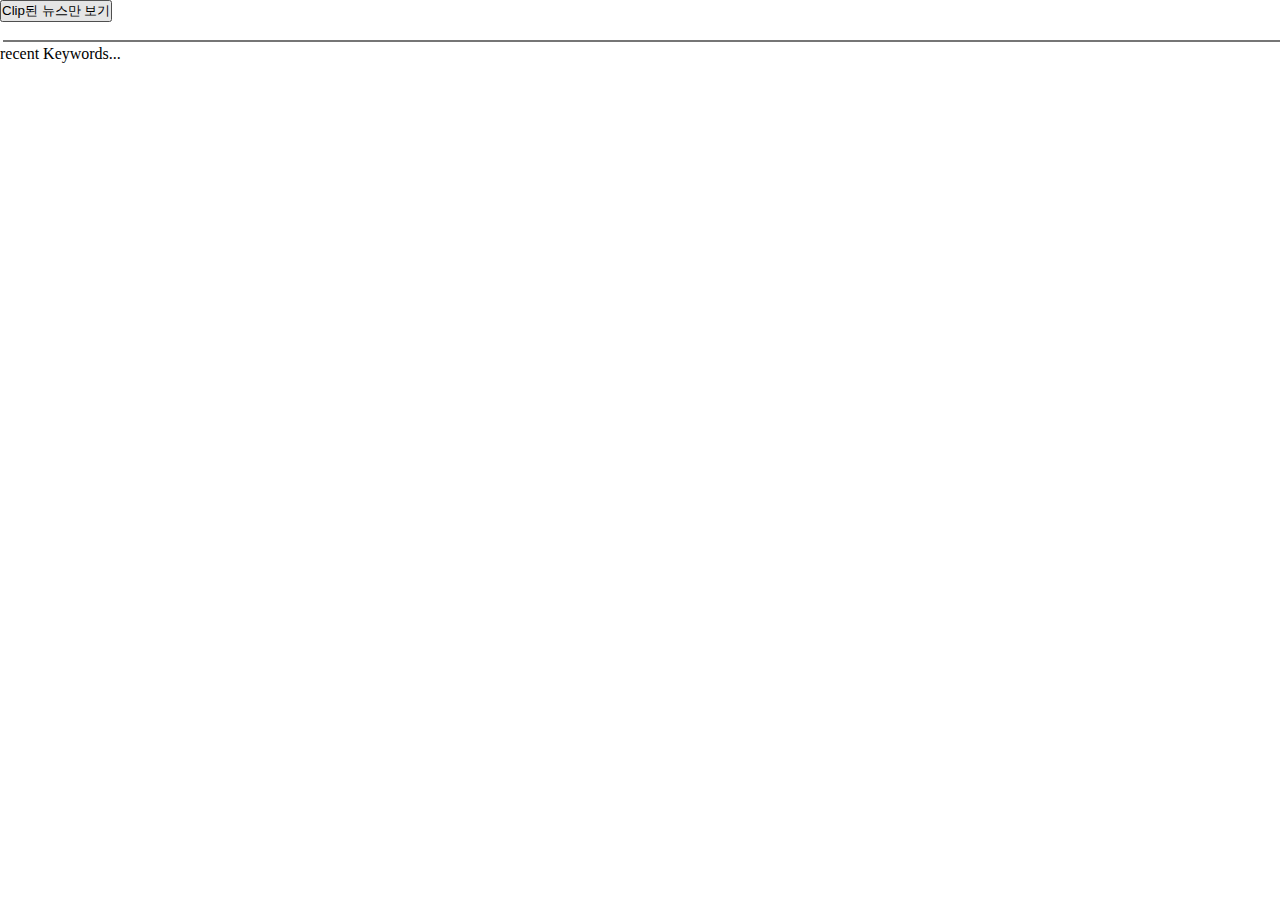
==== index.html @ ccbb3d3e "feat : 검색창 에서 최근검색어 5개 넘어가면 삭제되게끔 함" ====
<!DOCTYPE html>
<html lang="ko">
  <head>
    <meta charset="UTF-8" />
    <meta http-equiv="X-UA-Compatible" content="IE=edge" />
    <meta name="viewport" content="width=device-width, initial-scale=1.0" />
    <title>Search News</title>
    <script src="./test.js" type="module"></script>
    <link rel="stylesheet" href="./css/style.css" />
  </head>
  <body>
    <div>
      <button>Clip된 뉴스만 보기</button>
    </div>
    <input type="text" />
    <p id="introduceKey">recent Keywords...</p>
    <div id="recentKeyword"></div>
  </body>
</html>
---- css/style.css ----
* {
  margin: 0;
  padding: 0;
}

input {
  width : 100%;
  margin: 3px;
  border-top: 1px black;
  border-left: 1px black;
  border-right: 1px black;
}
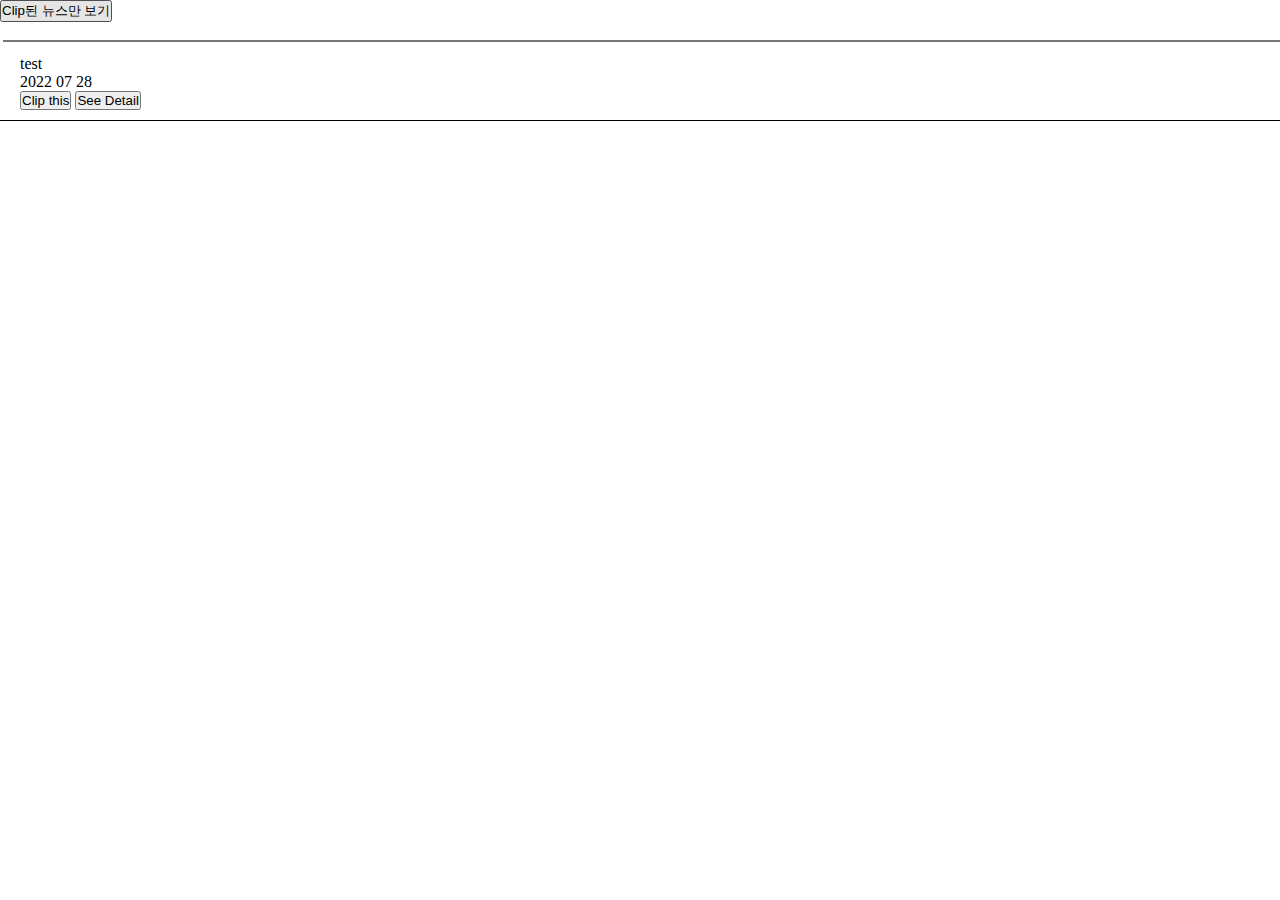
==== commit fc88bd01: "feat : 테스트용 html 추가" ====
--- a/index.html
+++ b/index.html
@@ -13,7 +13,22 @@
       <button>Clip된 뉴스만 보기</button>
     </div>
     <input type="text" />
-    <p id="introduceKey">recent Keywords...</p>
-    <div id="recentKeyword"></div>
+    <div id="searchHistoryBox">
+      <p id="introduceKey">recent Keywords...</p>
+      <div id="recentKeyword"></div>
+    </div>
+
+    <div id="article">
+      <div id="newsAbs">
+        test
+      </div>
+      <div id="newsDate">
+        2022 07 28
+      </div>
+      <button>Clip this</button>
+      <a>
+        <button>See Detail</button>
+      </a>
+    </div>
   </body>
 </html>
--- a/css/style.css
+++ b/css/style.css
@@ -2,7 +2,10 @@
   margin: 0;
   padding: 0;
 }
-
+#searchHistoryBox{
+  display : none;
+  border-bottom : 1px solid black;
+}
 input {
   width : 100%;
   margin: 3px;
@@ -10,3 +13,7 @@
   border-left: 1px black;
   border-right: 1px black;
 }
+#article{
+  padding : 10px 20px;
+  border-bottom : 1px solid black;
+}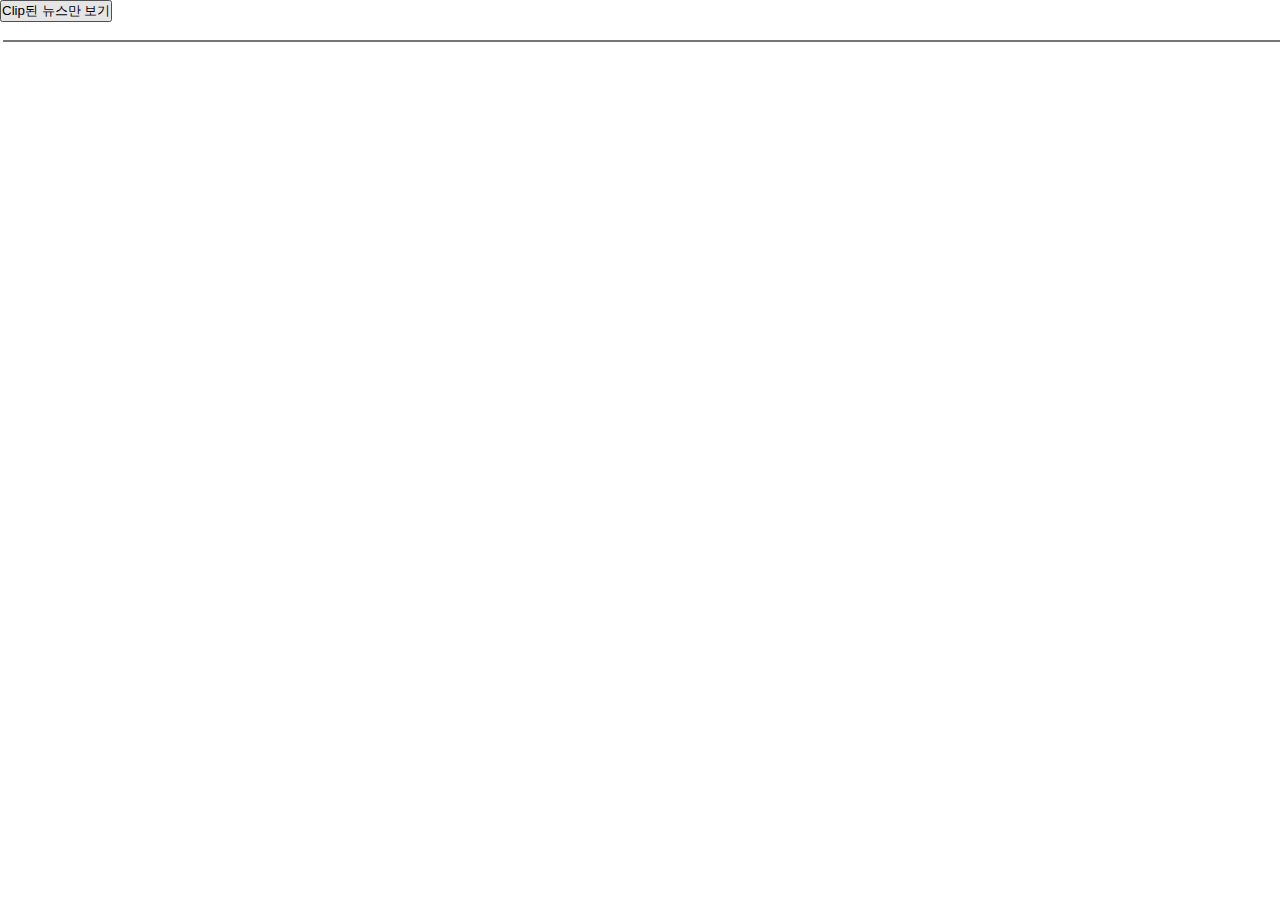
==== commit 5b15c78e: "feat : 검색결과 div생성 완료" ====
--- a/index.html
+++ b/index.html
@@ -18,17 +18,17 @@
       <div id="recentKeyword"></div>
     </div>
 
-    <div id="article">
-      <div id="newsAbs">
+    <!-- <div id="article">
+      <div id="newsHead">
         test
       </div>
       <div id="newsDate">
         2022 07 28
       </div>
-      <button>Clip this</button>
-      <a>
-        <button>See Detail</button>
+      <button id="clipBtn">Clip this</button>
+      <a id="urlLink">
+        <button id="detailBtn">See Detail</button>
       </a>
-    </div>
+    </div> -->
   </body>
 </html>
--- a/css/style.css
+++ b/css/style.css
@@ -16,4 +16,8 @@
 #article{
   padding : 10px 20px;
   border-bottom : 1px solid black;
+}
+
+#detailBtn{
+  margin-left: 10px;
 }